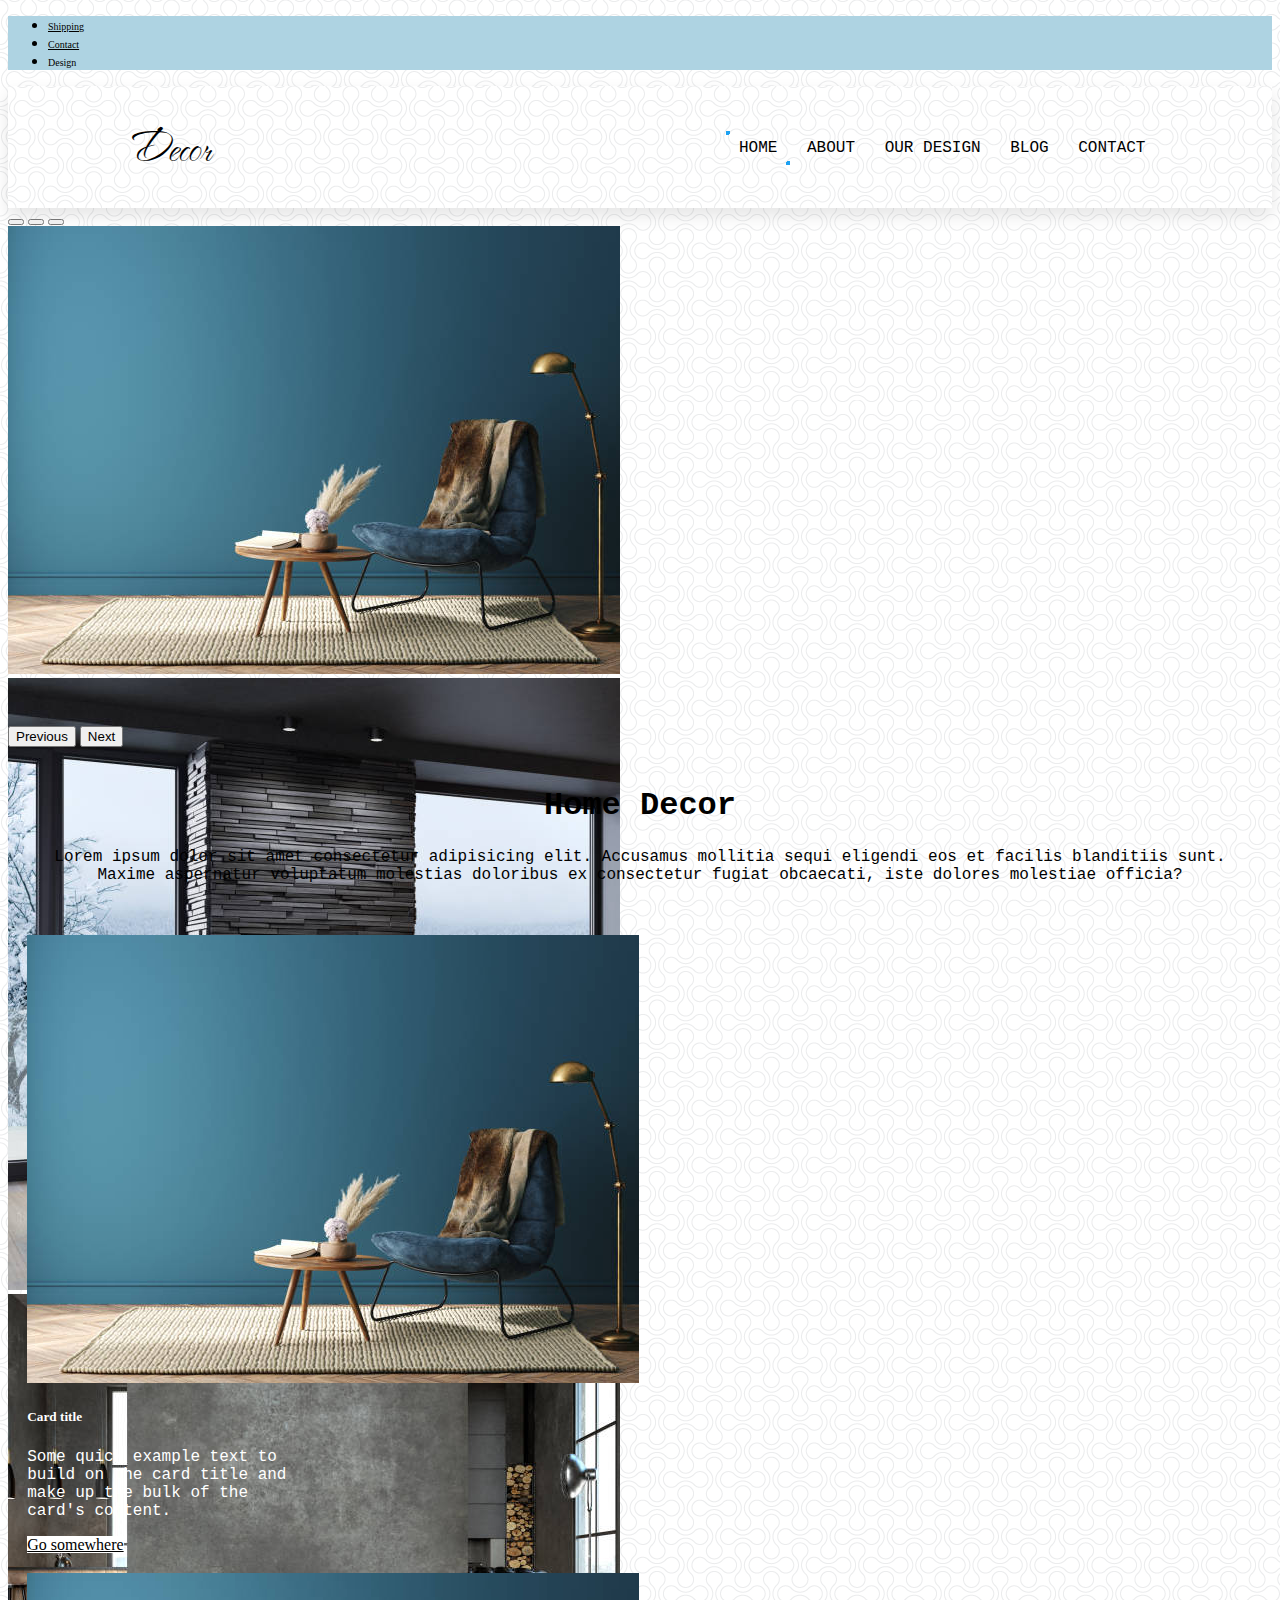
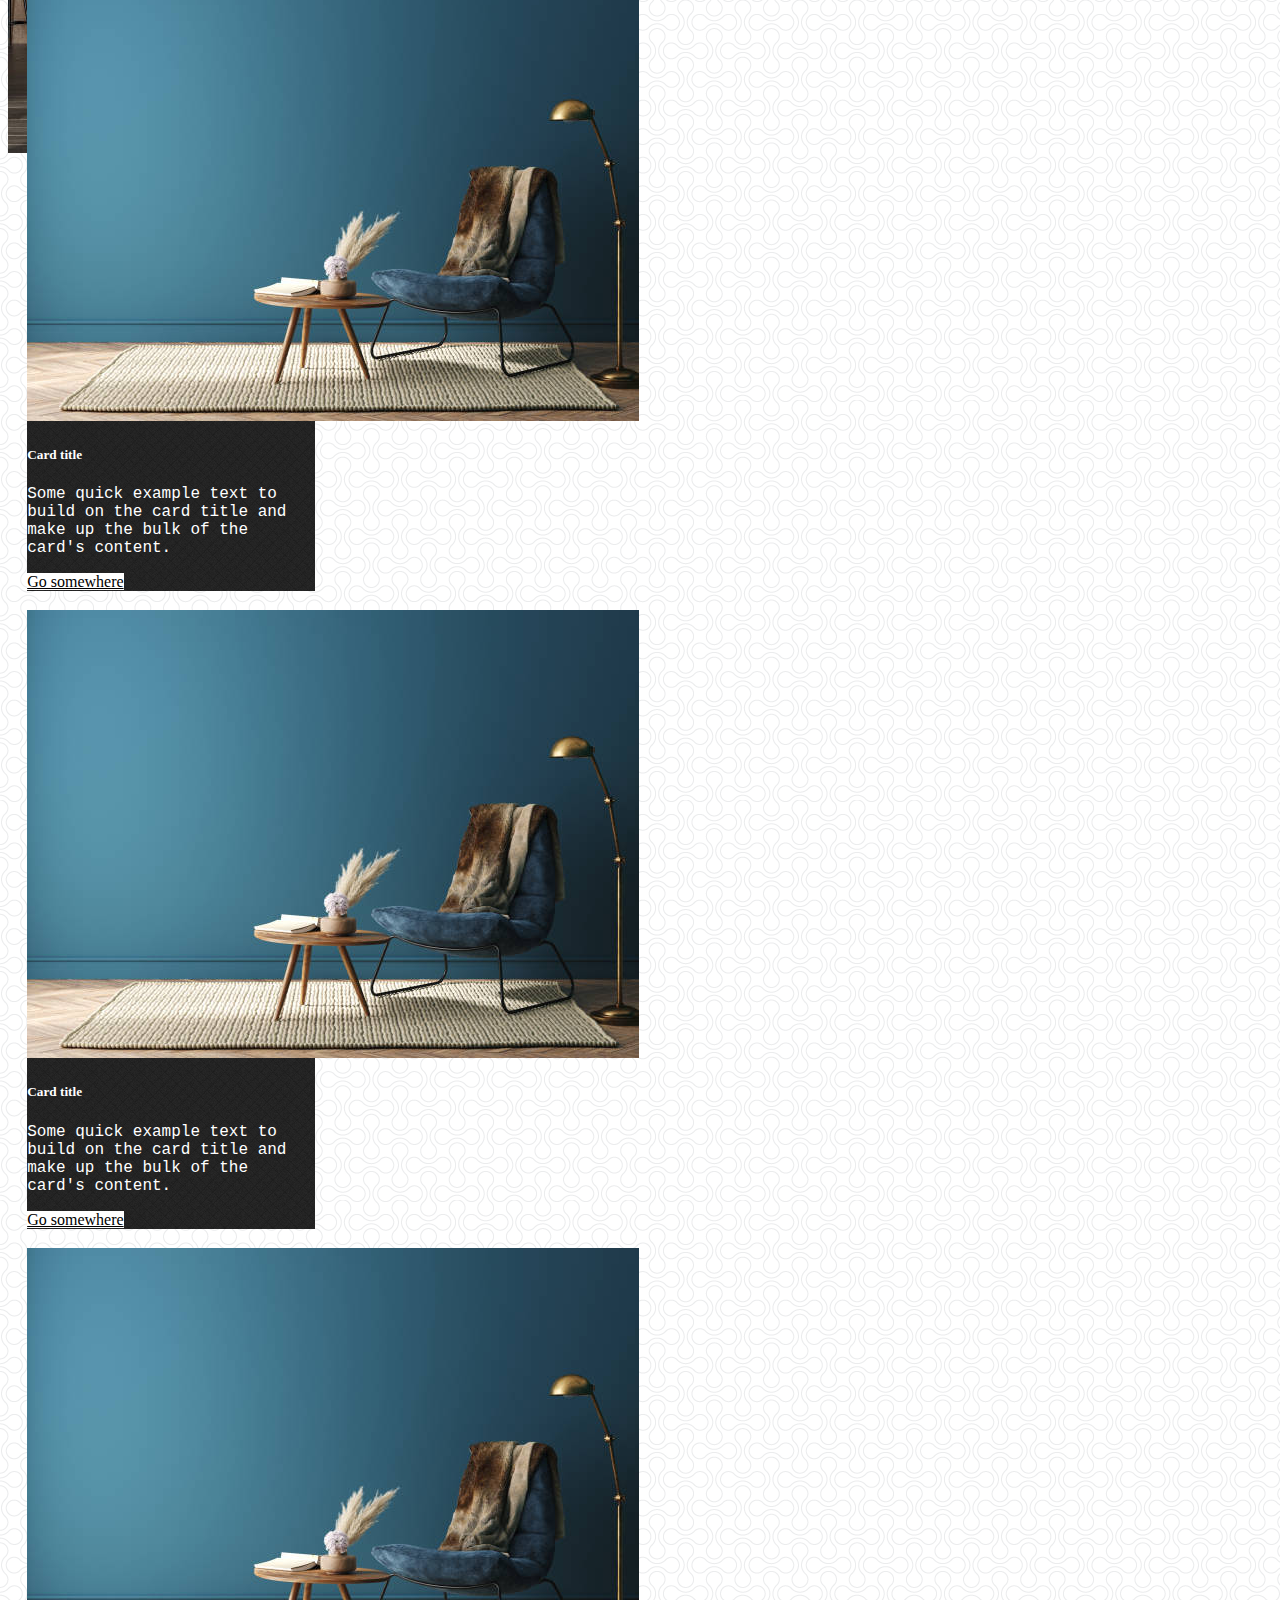
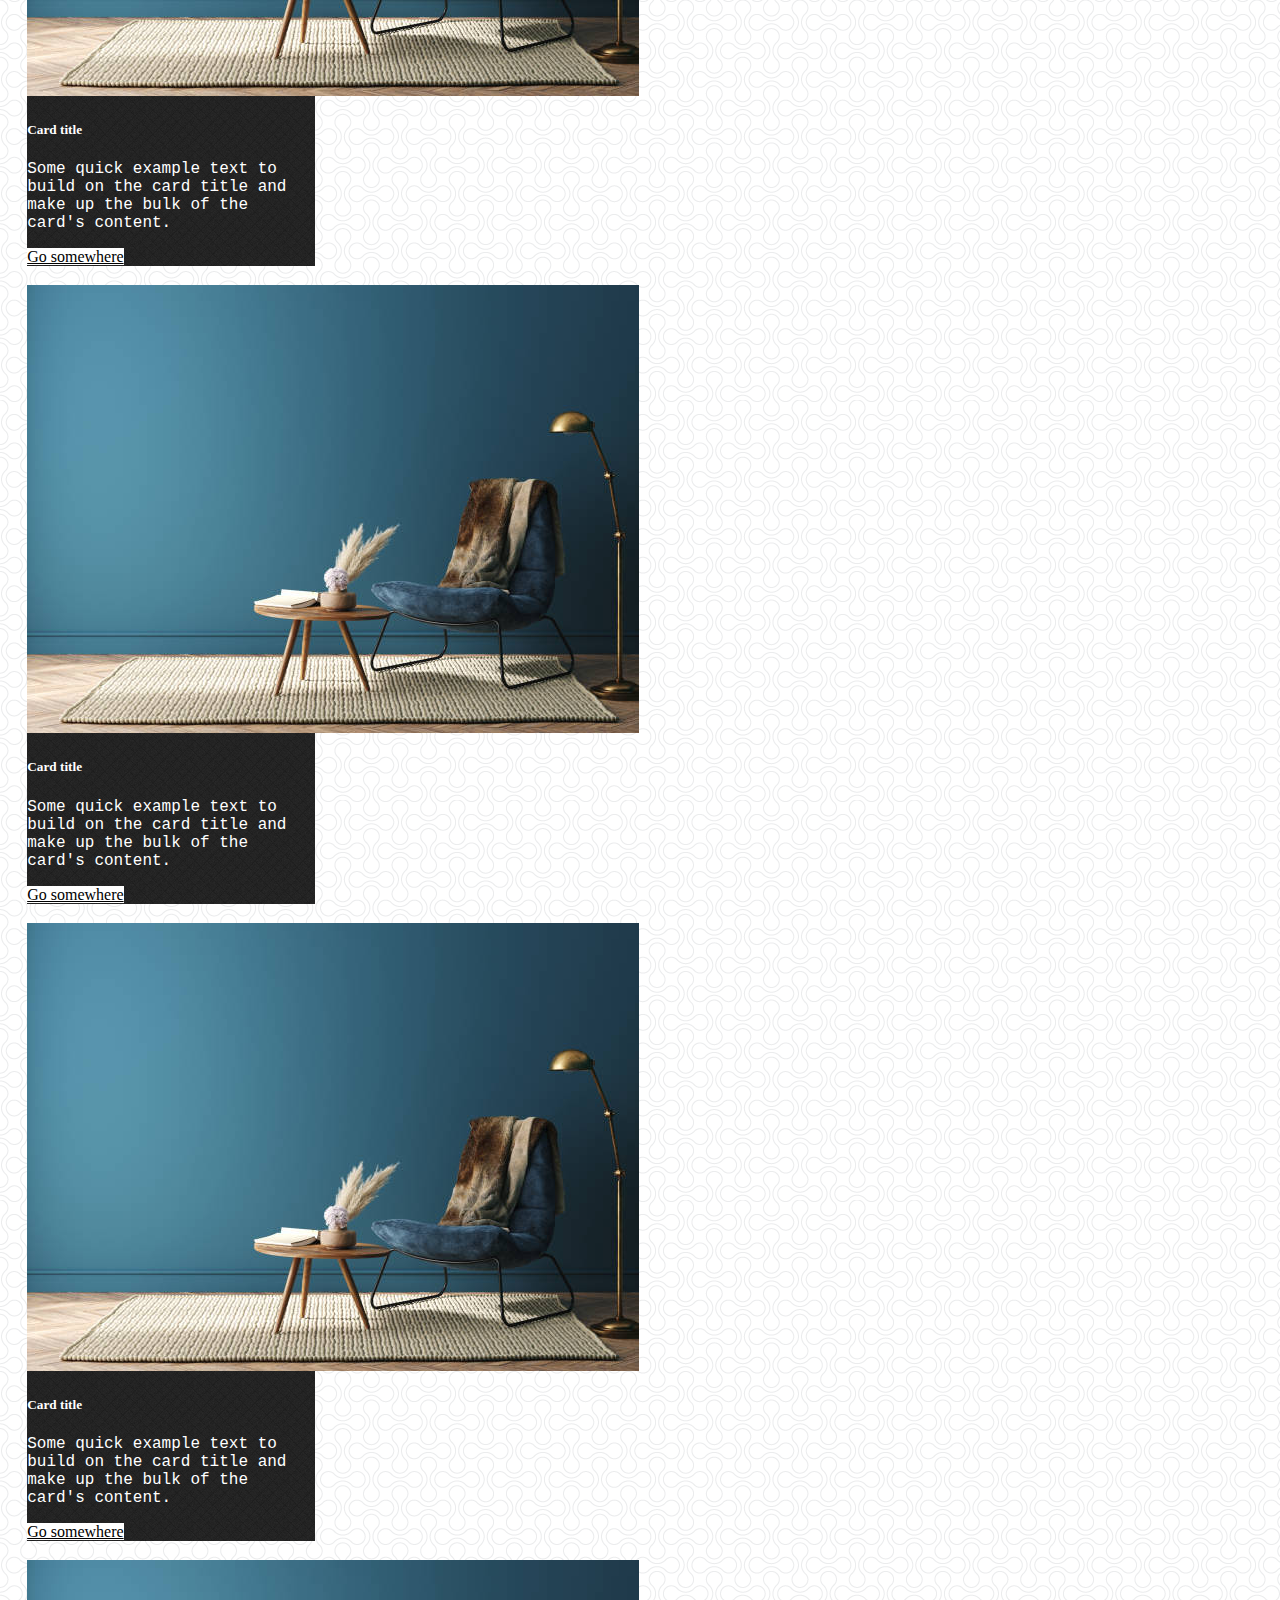
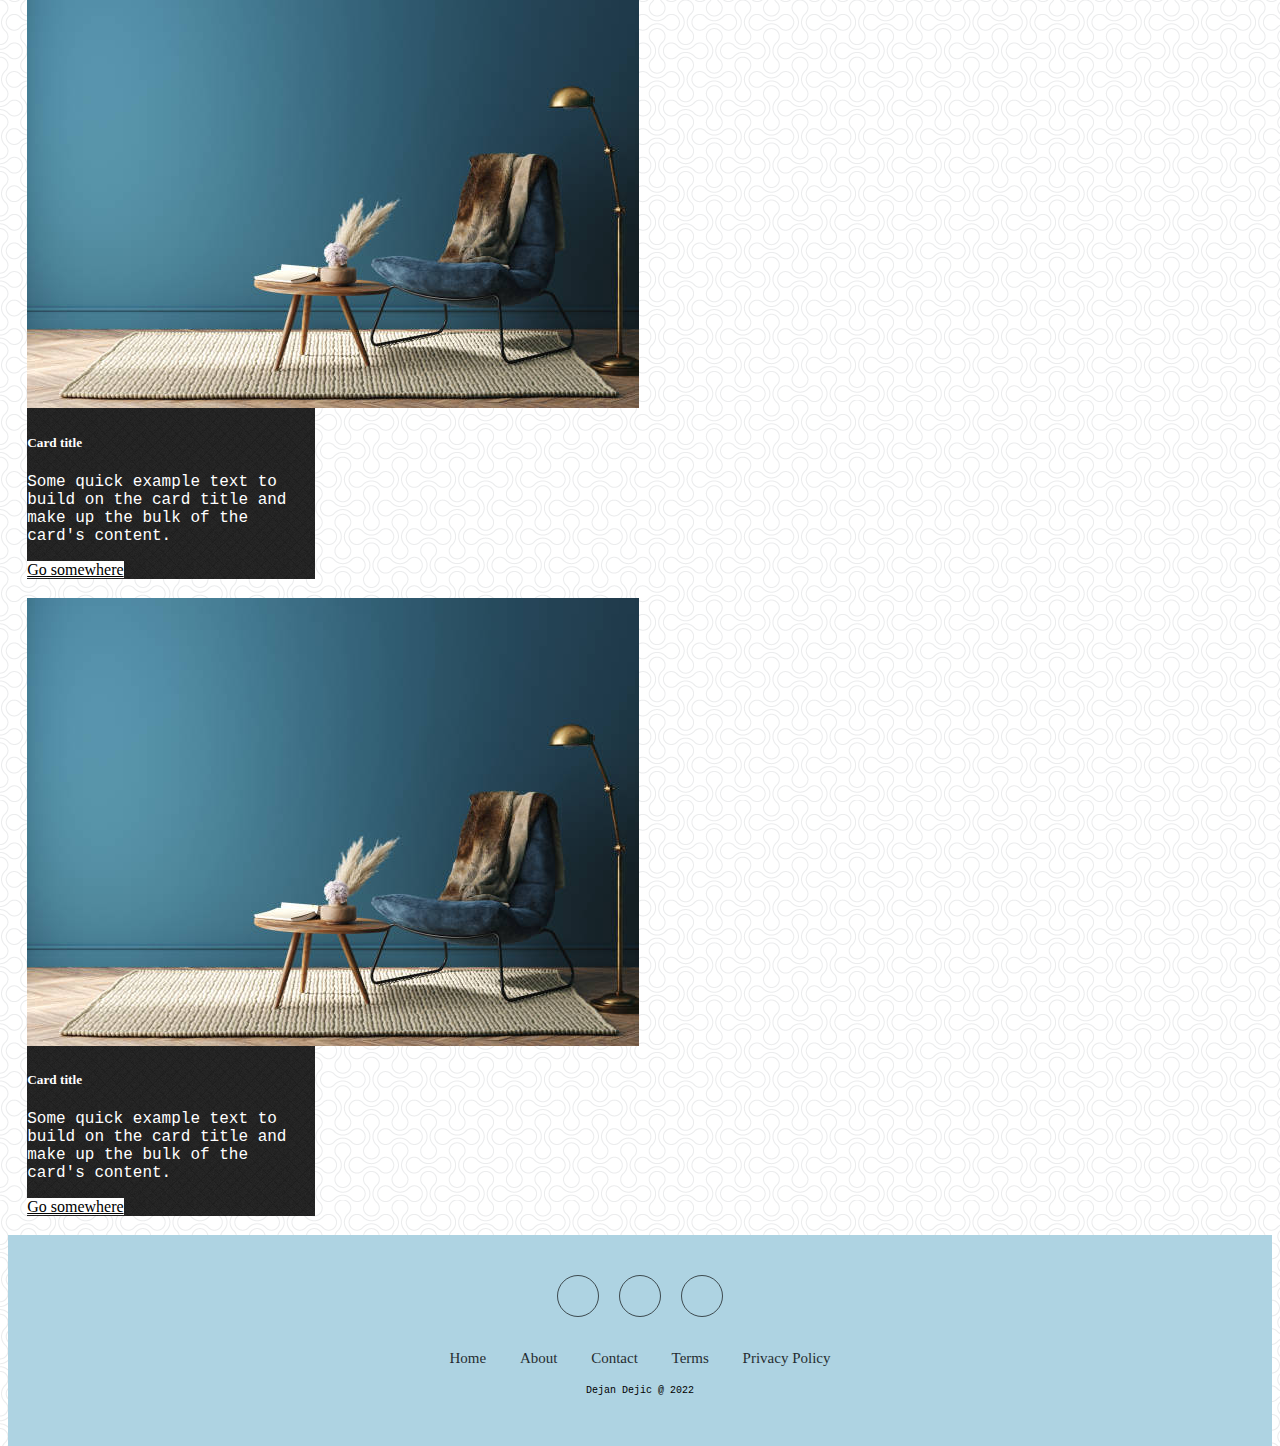
==== index.html @ 2955c92b "s" ====
<!DOCTYPE html>
<html lang="en">
<head>
    <meta charset="UTF-8">
    <meta http-equiv="X-UA-Compatible" content="IE=edge">
    <meta name="viewport" content="width=device-width, initial-scale=1.0">
    <title>Document</title>
    <link href="https://cdn.jsdelivr.net/npm/bootstrap@5.1.3/dist/css/bootstrap.min.css" rel="stylesheet" integrity="sha384-1BmE4kWBq78iYhFldvKuhfTAU6auU8tT94WrHftjDbrCEXSU1oBoqyl2QvZ6jIW3" crossorigin="anonymous">
    <link rel="stylesheet" href="https://cdnjs.cloudflare.com/ajax/libs/font-awesome/6.0.0-beta2/css/all.min.css" integrity="sha512-YWzhKL2whUzgiheMoBFwW8CKV4qpHQAEuvilg9FAn5VJUDwKZZxkJNuGM4XkWuk94WCrrwslk8yWNGmY1EduTA==" crossorigin="anonymous" referrerpolicy="no-referrer" />
    <link rel="stylesheet" href="css/style.css">
    <link rel="preconnect" href="https://fonts.googleapis.com">
<link rel="preconnect" href="https://fonts.gstatic.com" crossorigin>
<link href="https://fonts.googleapis.com/css2?family=Lato&family=Open+Sans:wght@300&family=Playfair+Display:ital,wght@1,700&family=Praise&family=The+Nautigal&display=swap" rel="stylesheet">
</head>
<body>
    
      <ul class="nav justify-content-end">
        <li class="nav-item">
          <a class="nav-link" href="#">Shipping</a>
        </li>
        <li class="nav-item">
          <a class="nav-link" href="#">Contact</a>
        </li>
        <li class="nav-item">
          <a class="nav-link">Design</a>
        </li>
      </ul>
      <header>
        <a href="#" class="logo"><i class="fas fa-home"></i>Decor</a>
        <nav class="navbar" id="navbar">
           <a href="#home" class="nav-item active">HOME</a>
           <a href="" class="nav-item">ABOUT</a>
           <a href="" class="nav-item">OUR DESIGN</a>
           <a href="" class="nav-item">BLOG</a>
           <a href="" class="nav-item">CONTACT</a>
        </nav>
     </header>
    
      <div id="carouselExampleIndicators" class="carousel slide" data-bs-ride="carousel">
        <div class="carousel-indicators">
          <button type="button" data-bs-target="#carouselExampleIndicators" data-bs-slide-to="0" class="active" aria-current="true" aria-label="Slide 1"></button>
          <button type="button" data-bs-target="#carouselExampleIndicators" data-bs-slide-to="1" aria-label="Slide 2"></button>
          <button type="button" data-bs-target="#carouselExampleIndicators" data-bs-slide-to="2" aria-label="Slide 3"></button>
        </div>
        <div class="carousel-inner">
          <div class="carousel-item active">
            <img src="images/istockphoto-1274163113-612x612.jpeg" class="d-block w-100" alt="...">
          </div>
          <div class="carousel-item">
            <img src="images/istockphoto-1282227176-612x612.jpeg" class="d-block w-100" alt="...">
          </div>
          <div class="carousel-item">
            <img src="images/istockphoto-1283131853-612x612.jpeg" class="d-block w-100" alt="...">
          </div>
        </div>
        <button class="carousel-control-prev" type="button" data-bs-target="#carouselExampleIndicators" data-bs-slide="prev">
          <span class="carousel-control-prev-icon" aria-hidden="true"></span>
          <span class="visually-hidden">Previous</span>
        </button>
        <button class="carousel-control-next" type="button" data-bs-target="#carouselExampleIndicators" data-bs-slide="next">
          <span class="carousel-control-next-icon" aria-hidden="true"></span>
          <span class="visually-hidden">Next</span>
        </button>
      </div>

      <section class="heading">
        <h1>Home Decor</h1>
        <p>Lorem ipsum dolor sit amet consectetur adipisicing elit. Accusamus mollitia sequi eligendi eos et facilis blanditiis sunt. Maxime aspernatur voluptatum molestias doloribus ex consectetur fugiat obcaecati, iste dolores molestiae officia? </p>
     </section>

     <div class="container">
        <div class="row">
        <div class="card" style="width: 18rem;">
            <img src="images/istockphoto-1274163113-612x612.jpeg" class="card-img-top" alt="...">
            <div class="card-body">
              <h5 class="card-title">Card title</h5>
              <p class="card-text">Some quick example text to build on the card title and make up the bulk of the card's content.</p>
              <a href="#" class="btn btn-primary">Go somewhere</a>
            </div>
          </div>
          <div class="card" style="width: 18rem;">
            <img src="images/istockphoto-1274163113-612x612.jpeg" class="card-img-top" alt="...">
            <div class="card-body">
              <h5 class="card-title">Card title</h5>
              <p class="card-text">Some quick example text to build on the card title and make up the bulk of the card's content.</p>
              <a href="#" class="btn btn-primary">Go somewhere</a>
            </div>
          </div>
          <div class="card" style="width: 18rem;">
            <img src="images/istockphoto-1274163113-612x612.jpeg" class="card-img-top" alt="...">
            <div class="card-body">
              <h5 class="card-title">Card title</h5>
              <p class="card-text">Some quick example text to build on the card title and make up the bulk of the card's content.</p>
              <a href="#" class="btn btn-primary">Go somewhere</a>
            </div>
          </div>
          <div class="card" style="width: 18rem;">
            <img src="images/istockphoto-1274163113-612x612.jpeg" class="card-img-top" alt="...">
            <div class="card-body">
              <h5 class="card-title">Card title</h5>
              <p class="card-text">Some quick example text to build on the card title and make up the bulk of the card's content.</p>
              <a href="#" class="btn btn-primary">Go somewhere</a>
            </div>
          </div>
          <div class="card" style="width: 18rem;">
            <img src="images/istockphoto-1274163113-612x612.jpeg" class="card-img-top" alt="...">
            <div class="card-body">
              <h5 class="card-title">Card title</h5>
              <p class="card-text">Some quick example text to build on the card title and make up the bulk of the card's content.</p>
              <a href="#" class="btn btn-primary">Go somewhere</a>
            </div>
          </div>
          <div class="card" style="width: 18rem;">
            <img src="images/istockphoto-1274163113-612x612.jpeg" class="card-img-top" alt="...">
            <div class="card-body">
              <h5 class="card-title">Card title</h5>
              <p class="card-text">Some quick example text to build on the card title and make up the bulk of the card's content.</p>
              <a href="#" class="btn btn-primary">Go somewhere</a>
            </div>
          </div>
          <div class="card" style="width: 18rem;">
            <img src="images/istockphoto-1274163113-612x612.jpeg" class="card-img-top" alt="...">
            <div class="card-body">
              <h5 class="card-title">Card title</h5>
              <p class="card-text">Some quick example text to build on the card title and make up the bulk of the card's content.</p>
              <a href="#" class="btn btn-primary">Go somewhere</a>
            </div>
          </div>
          <div class="card" style="width: 18rem;">
            <img src="images/istockphoto-1274163113-612x612.jpeg" class="card-img-top" alt="...">
            <div class="card-body">
              <h5 class="card-title">Card title</h5>
              <p class="card-text">Some quick example text to build on the card title and make up the bulk of the card's content.</p>
              <a href="#" class="btn btn-primary">Go somewhere</a>
            </div>
          </div>
        </div>
      </div>
      <section class="footer">
        <div class="social">
            <a href="#"><i class="fab fa-instagram"></i></a>
            <a href="#"><i class="fab fa-facebook-f"></i></a>
            <a href="#"><i class="fab fa-linkedin"></i></a>
        </div>  
        <ul class="list">
            <li>
                <a href="#">Home</a>
            </li>
            <li>
                <a href="#">About</a>
            </li>
            <li>
                <a href="#">Contact</a>
            </li>
            <li>
                <a href="#">Terms</a>
            </li>
            <li>
                <a href="#">Privacy Policy</a>
            </li>
        </ul>
        <p class="copyright">
            Dejan Dejic @ 2022
        </p>
</section>
<script src="js/index.js"></script>
<script src="https://cdn.jsdelivr.net/npm/bootstrap@5.1.3/dist/js/bootstrap.bundle.min.js" integrity="sha384-ka7Sk0Gln4gmtz2MlQnikT1wXgYsOg+OMhuP+IlRH9sENBO0LRn5q+8nbTov4+1p" crossorigin="anonymous"></script>
</body>
</html>
---- css/style.css ----
html,
body {
  height: 100%;
}
body {
  background-image: url(../images/double-bubble-outline.png);
}

ul {
  background: #aed3e2;
}

.nav-link {
  color: black;
  font-size: 10px;
}

header {
  left: 0;
  right: 0;
  z-index: 1000;
  display: flex;
  align-items: center;
  justify-content: space-between;
  background-image: url(../images/double-bubble-outline.png);
  padding: 2rem 9%;
  box-shadow: 0 0.5rem 1rem rgb(0, 0, 0, 0.1);
}

header .logo {
  font-size: 3rem;
  font-family: "The Nautigal", cursive;
}

header .logo i {
  padding-right: 8px;
  color: #aed3e2;
  text-decoration: none;
}

header a {
  text-decoration: none;
  color: black;
}
header .navbar a {
  margin-left: 2rem;
  color: black;
  font-family: "Courier", monospace;
}

header .navbar a:hover {
  color: #1da1f2;
}
header .navbar a:hover:after,
header .navbar a:hover:before,
.footer-choice .nav-link:hover:after,
.footer-choice .nav-link:hover:before,
header .navbar a.active:after,
header .navbar a.active:before {
  transform: translate(0%, 0%);
  opacity: 1;
}

header .navbar a:after,
.footer-choice .nav-link:after {
  right: 0;
  bottom: 0;
  border-right: 3px solid #1da1f2;
  border-bottom: 3px solid #1da1f2;
  transform: translate(-100%, -50%);
}

header .navbar a:before,
.footer-choice .nav-link:before {
  left: 0;
  top: 0;
  border-left: 3px solid #1da1f2;
  border-top: 3px solid #1da1f2;
  transform: translate(100%, 50%);
}

header .navbar a:after,
header .navbar a:before,
.footer-choice .nav-link:after,
.footer-choice .nav-link:before {
  height: 1px;
  width: 1px;
  position: absolute;
  content: "";
  transition: all 0.35s ease;
  opacity: 0;
}

header .navbar a,
.footer-choice .nav-link {
  position: relative;
  text-decoration: none;
  padding: 0.5em 0.8em !important;
  margin: 0.2em 0;
}
/*-----carousel-----*/

.carousel-inner {
  height: 500px;
}

/*-----main----*/
.heading {
  text-align: center;
  padding: 1rem;
  color: black;
}
h1 {
  margin: 1.5rem;
  font-family: "Courier", monospace;
  font-weight: bolder;
}
p {
  font-family: "Courier", monospace;
}
.card {
  margin: 1.2rem;
  align-items: center;
  border: none;
  color: white;
  background-image: url(../images/tactile_noise.png);
}

.btn {
  background: white;
  color: black;
  border-color: black;
}
.btn:hover {
  background-color: #aed3e2;
  color: black;
}

/*Footer*/

.footer {
  padding: 40px 0;
  background-color: #aed3e2;
}
.footer .social {
  text-align: center;
  padding-bottom: 25px;
  color: black;
}
.footer .social a {
  font-size: 24px;
  color: inherit;
  border: 1px solid black;
  width: 40px;
  height: 40px;
  line-height: 38px;
  display: inline-block;
  text-align: center;
  border-radius: 50%;
  margin: 0 8px;
  opacity: 0.65;
}
.footer .social a:hover {
  opacity: 0.9;
}

.footer ul {
  margin-top: 0;
  padding: 0;
  list-style: none;
  font-size: 15px;
  line-height: 1.6;
  margin-bottom: 0;
  text-align: center;
}
.footer ul li a {
  text-decoration: none;
  opacity: 0.8;
  color: black;
}
.footer ul li {
  display: inline-block;
  padding: 0 15px;
}
.footer .copyright {
  margin-top: 15px;
  text-align: center;
  font-size: 10px;
  color: black;
}
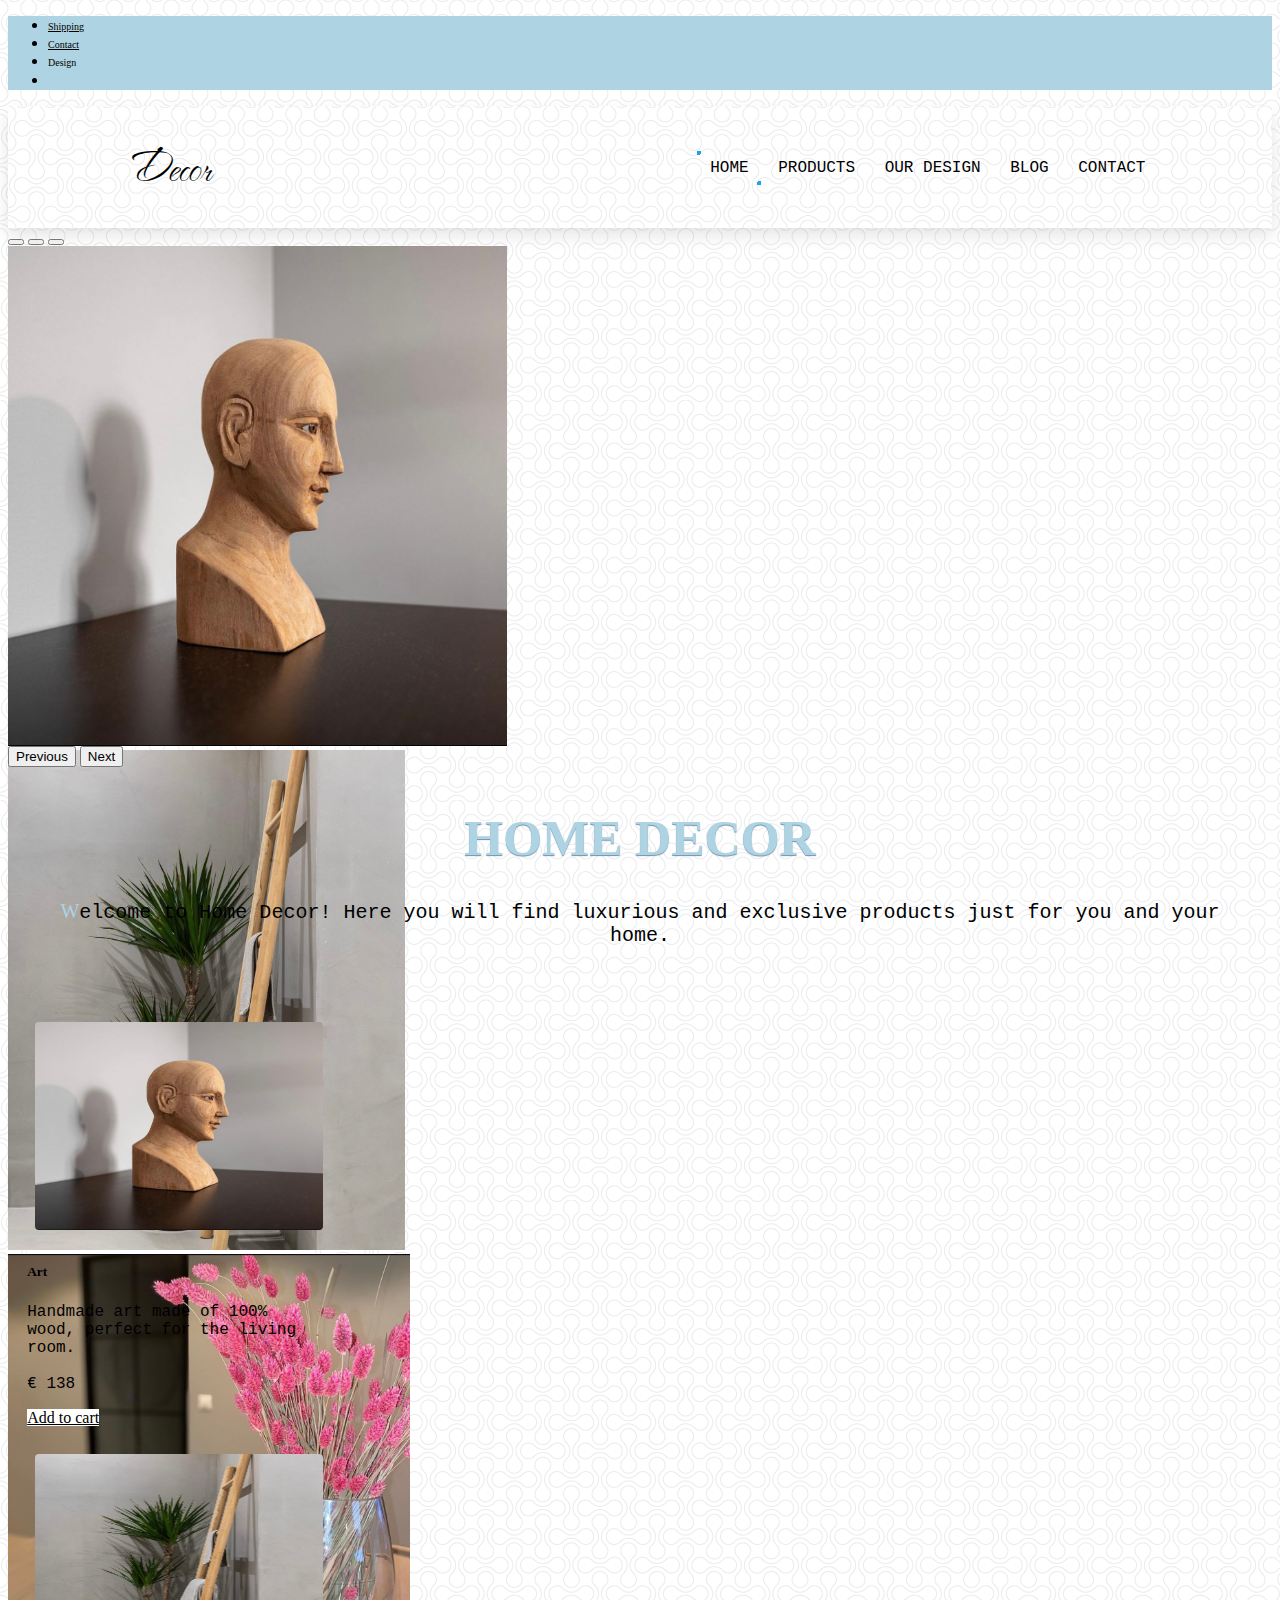
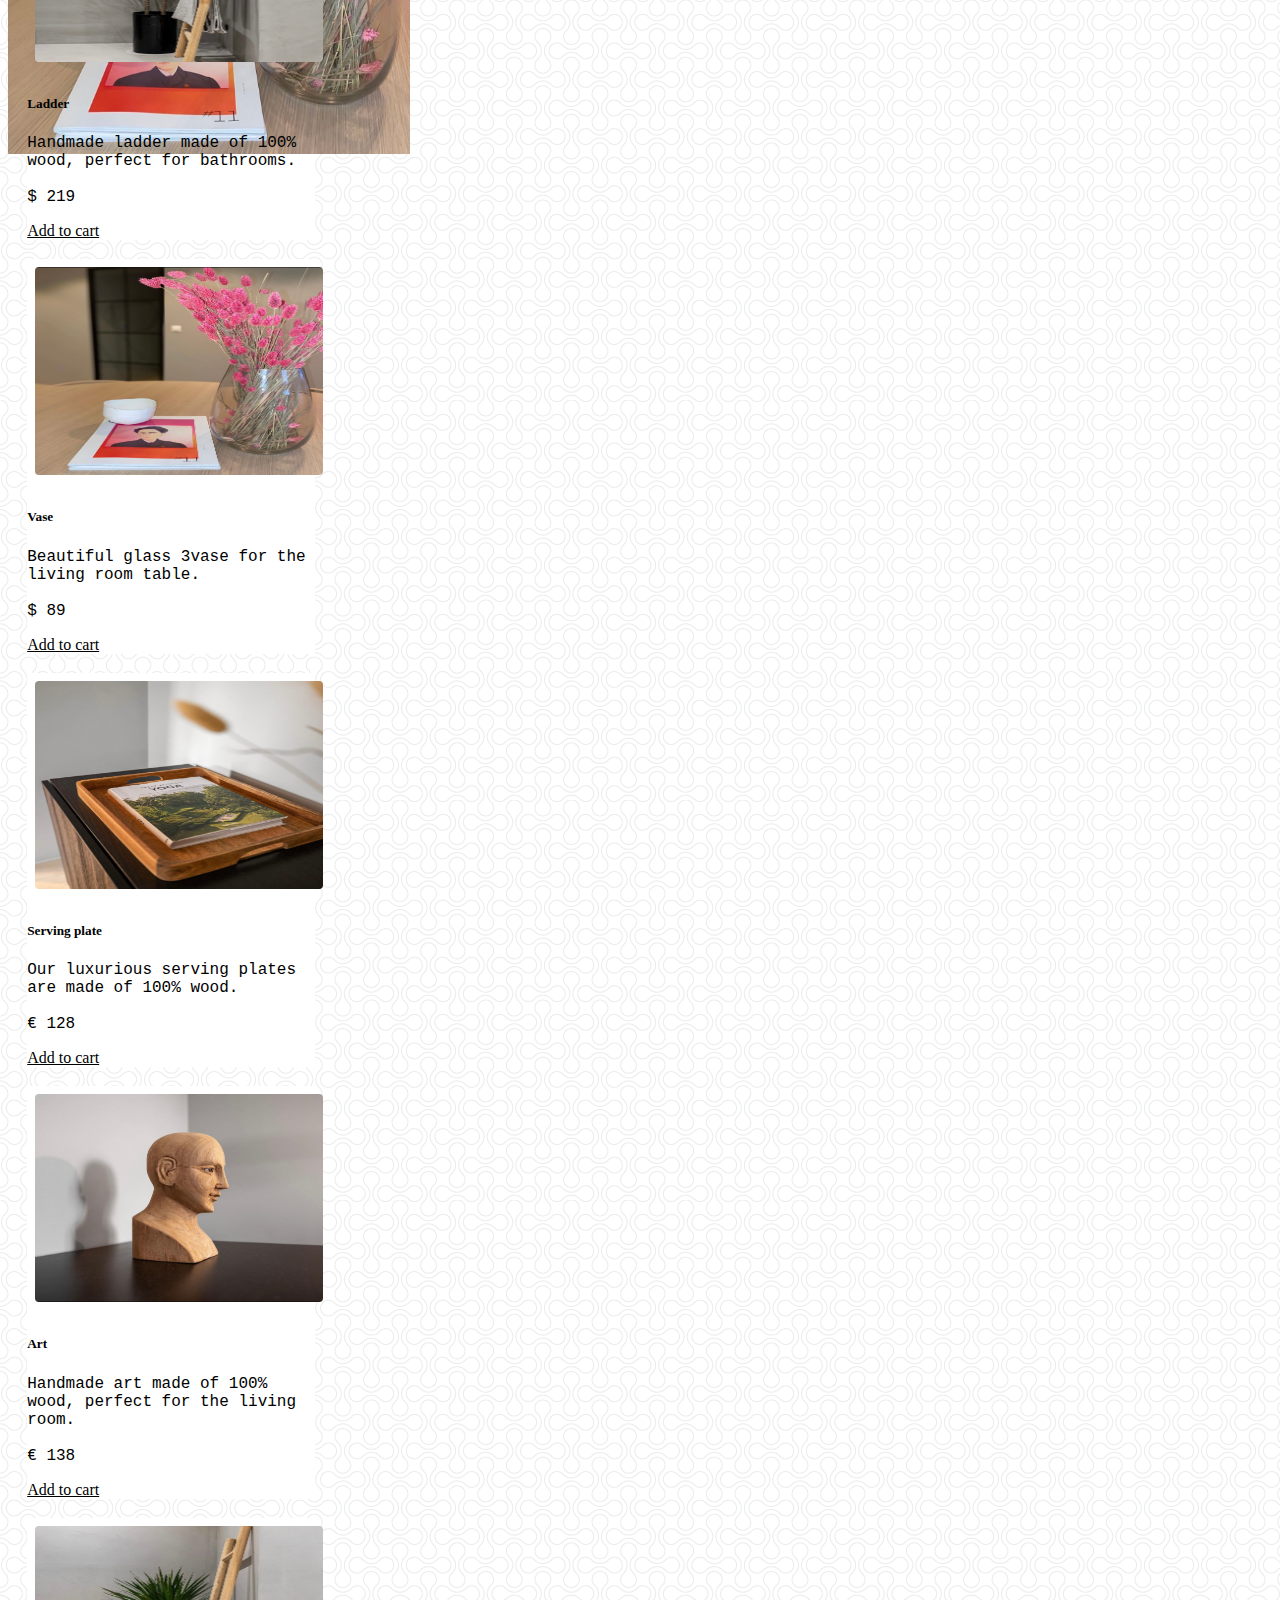
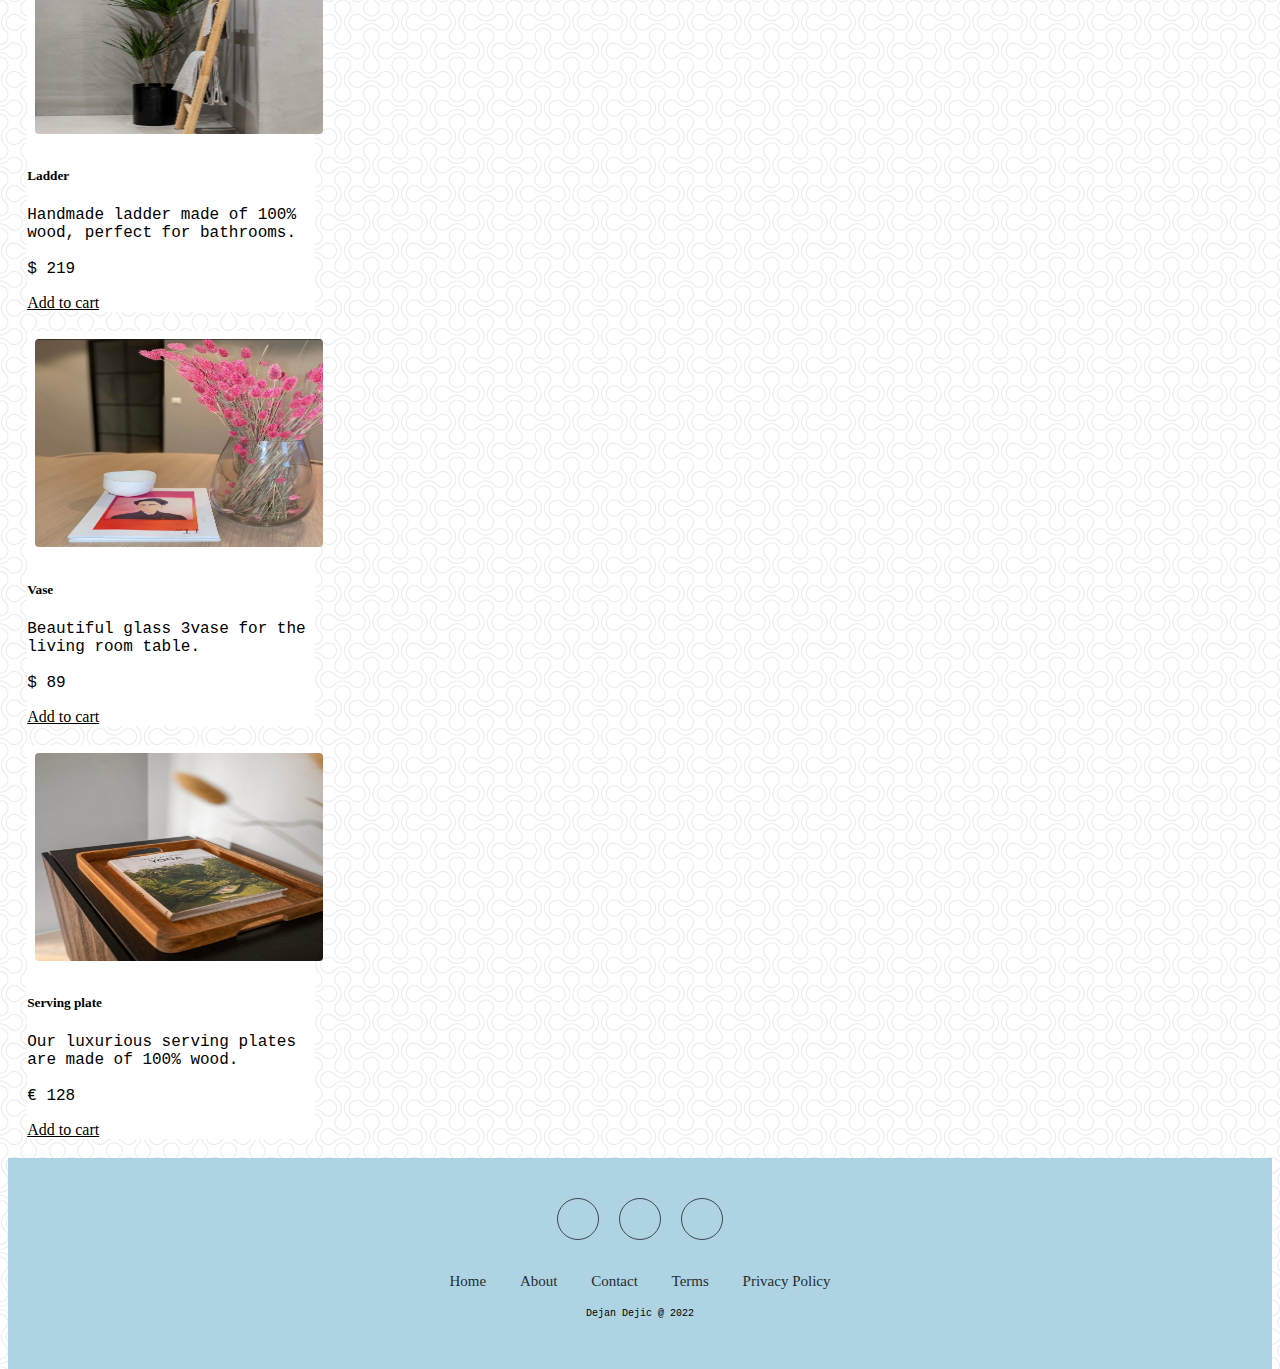
==== commit 63bda7be: "fonts" ====
--- a/index.html
+++ b/index.html
@@ -10,7 +10,9 @@
     <link rel="stylesheet" href="css/style.css">
     <link rel="preconnect" href="https://fonts.googleapis.com">
 <link rel="preconnect" href="https://fonts.gstatic.com" crossorigin>
-<link href="https://fonts.googleapis.com/css2?family=Lato&family=Open+Sans:wght@300&family=Playfair+Display:ital,wght@1,700&family=Praise&family=The+Nautigal&display=swap" rel="stylesheet">
+<link rel="preconnect" href="https://fonts.googleapis.com">
+<link rel="preconnect" href="https://fonts.gstatic.com" crossorigin>
+<link href="https://fonts.googleapis.com/css2?family=Lato&family=Montserrat:wght@100&family=Open+Sans:wght@300&family=Playfair+Display:ital,wght@1,700&family=Praise&family=The+Nautigal&display=swap" rel="stylesheet">
 </head>
 <body>
     
@@ -24,12 +26,15 @@
         <li class="nav-item">
           <a class="nav-link">Design</a>
         </li>
+        <li class="nav-item">
+            <a class="nav-link"><i class="fas fa-user"></i></a>
+          </li>
       </ul>
       <header>
         <a href="#" class="logo"><i class="fas fa-home"></i>Decor</a>
         <nav class="navbar" id="navbar">
            <a href="#home" class="nav-item active">HOME</a>
-           <a href="" class="nav-item">ABOUT</a>
+           <a href="products.html" class="nav-item">PRODUCTS</a>
            <a href="" class="nav-item">OUR DESIGN</a>
            <a href="" class="nav-item">BLOG</a>
            <a href="" class="nav-item">CONTACT</a>
@@ -44,13 +49,13 @@
         </div>
         <div class="carousel-inner">
           <div class="carousel-item active">
-            <img src="images/istockphoto-1274163113-612x612.jpeg" class="d-block w-100" alt="...">
+            <img src="images/IMG_0636.jpeg" class="d-block w-100" alt="...">
           </div>
           <div class="carousel-item">
-            <img src="images/istockphoto-1282227176-612x612.jpeg" class="d-block w-100" alt="...">
+            <img src="images/IMG_0637.jpeg" class="d-block w-100" alt="...">
           </div>
           <div class="carousel-item">
-            <img src="images/istockphoto-1283131853-612x612.jpeg" class="d-block w-100" alt="...">
+            <img src="images/IMG_0639.jpeg" class="d-block w-100" alt="...">
           </div>
         </div>
         <button class="carousel-control-prev" type="button" data-bs-target="#carouselExampleIndicators" data-bs-slide="prev">
@@ -64,74 +69,100 @@
       </div>
 
       <section class="heading">
-        <h1>Home Decor</h1>
-        <p>Lorem ipsum dolor sit amet consectetur adipisicing elit. Accusamus mollitia sequi eligendi eos et facilis blanditiis sunt. Maxime aspernatur voluptatum molestias doloribus ex consectetur fugiat obcaecati, iste dolores molestiae officia? </p>
+        <h1><span class="firstcharacter">HOME DECOR</span></h1>
+        <p class="heading-p"><span class="firstcharacter">W</span>elcome to Home Decor! Here you will find luxurious and exclusive products just for you and your home.</p>
      </section>
 
      <div class="container">
         <div class="row">
-        <div class="card" style="width: 18rem;">
-            <img src="images/istockphoto-1274163113-612x612.jpeg" class="card-img-top" alt="...">
-            <div class="card-body">
-              <h5 class="card-title">Card title</h5>
-              <p class="card-text">Some quick example text to build on the card title and make up the bulk of the card's content.</p>
-              <a href="#" class="btn btn-primary">Go somewhere</a>
-            </div>
-          </div>
-          <div class="card" style="width: 18rem;">
-            <img src="images/istockphoto-1274163113-612x612.jpeg" class="card-img-top" alt="...">
-            <div class="card-body">
-              <h5 class="card-title">Card title</h5>
-              <p class="card-text">Some quick example text to build on the card title and make up the bulk of the card's content.</p>
-              <a href="#" class="btn btn-primary">Go somewhere</a>
-            </div>
-          </div>
-          <div class="card" style="width: 18rem;">
-            <img src="images/istockphoto-1274163113-612x612.jpeg" class="card-img-top" alt="...">
-            <div class="card-body">
-              <h5 class="card-title">Card title</h5>
-              <p class="card-text">Some quick example text to build on the card title and make up the bulk of the card's content.</p>
-              <a href="#" class="btn btn-primary">Go somewhere</a>
-            </div>
-          </div>
-          <div class="card" style="width: 18rem;">
-            <img src="images/istockphoto-1274163113-612x612.jpeg" class="card-img-top" alt="...">
-            <div class="card-body">
-              <h5 class="card-title">Card title</h5>
-              <p class="card-text">Some quick example text to build on the card title and make up the bulk of the card's content.</p>
-              <a href="#" class="btn btn-primary">Go somewhere</a>
-            </div>
-          </div>
-          <div class="card" style="width: 18rem;">
-            <img src="images/istockphoto-1274163113-612x612.jpeg" class="card-img-top" alt="...">
-            <div class="card-body">
-              <h5 class="card-title">Card title</h5>
-              <p class="card-text">Some quick example text to build on the card title and make up the bulk of the card's content.</p>
-              <a href="#" class="btn btn-primary">Go somewhere</a>
-            </div>
-          </div>
-          <div class="card" style="width: 18rem;">
-            <img src="images/istockphoto-1274163113-612x612.jpeg" class="card-img-top" alt="...">
-            <div class="card-body">
-              <h5 class="card-title">Card title</h5>
-              <p class="card-text">Some quick example text to build on the card title and make up the bulk of the card's content.</p>
-              <a href="#" class="btn btn-primary">Go somewhere</a>
-            </div>
-          </div>
-          <div class="card" style="width: 18rem;">
-            <img src="images/istockphoto-1274163113-612x612.jpeg" class="card-img-top" alt="...">
-            <div class="card-body">
-              <h5 class="card-title">Card title</h5>
-              <p class="card-text">Some quick example text to build on the card title and make up the bulk of the card's content.</p>
-              <a href="#" class="btn btn-primary">Go somewhere</a>
-            </div>
-          </div>
-          <div class="card" style="width: 18rem;">
-            <img src="images/istockphoto-1274163113-612x612.jpeg" class="card-img-top" alt="...">
-            <div class="card-body">
-              <h5 class="card-title">Card title</h5>
-              <p class="card-text">Some quick example text to build on the card title and make up the bulk of the card's content.</p>
-              <a href="#" class="btn btn-primary">Go somewhere</a>
+            <div class="card" style="width: 18rem;">
+                <img src="images/IMG_0636.jpeg" class="card-img-top" alt="...">
+                <div class="card-body">
+                  <h5 class="card-title">Art</h5>
+                  <p class="card-text">Handmade art made of 100% wood, perfect for the living room.
+                    <br>
+                    <br>
+                    € 138</p>
+                  <a href="#" class="btn btn-primary">Add to cart <i class="fas fa-shopping-cart"></i></a>
+                </div>
+              </div>
+          <div class="card" style="width: 18rem;">
+            <img src="images/IMG_0637.jpeg" class="card-img-top" alt="...">
+            <div class="card-body">
+              <h5 class="card-title">Ladder</h5>
+              <p class="card-text">Handmade ladder made of 100% wood, perfect for bathrooms.
+                <br>
+                <br>
+                $ 219</p>
+              <a href="#" class="btn btn-primary">Add to cart <i class="fas fa-shopping-cart"></i></a>
+            </div>
+          </div>
+          <div class="card" style="width: 18rem;">
+            <img src="images/IMG_0639.jpeg" class="card-img-top" alt="...">
+            <div class="card-body">
+              <h5 class="card-title">Vase</h5>
+              <p class="card-text">Beautiful glass 3vase for the living room table.
+                  <br>
+                  <br>
+                  $ 89
+              </p>
+              <a href="#" class="btn btn-primary">Add to cart <i class="fas fa-shopping-cart"></i></a>
+            </div>
+          </div>
+          <div class="card" style="width: 18rem;">
+            <img src="images/IMG_0641.jpeg" class="card-img-top" alt="...">
+            <div class="card-body">
+                <h5 class="card-title">Serving plate</h5>
+                <p class="card-text">Our luxurious serving plates are made of 100% wood.
+                  <br>
+                  <br>
+                  € 128</p>
+              <a href="#" class="btn btn-primary">Add to cart <i class="fas fa-shopping-cart"></i></a>
+            </div>
+          </div>
+          <div class="card" style="width: 18rem;">
+            <img src="images/IMG_0636.jpeg" class="card-img-top" alt="...">
+            <div class="card-body">
+              <h5 class="card-title">Art</h5>
+              <p class="card-text">Handmade art made of 100% wood, perfect for the living room.
+                <br>
+                <br>
+                € 138</p>
+              <a href="#" class="btn btn-primary">Add to cart <i class="fas fa-shopping-cart"></i></a>
+            </div>
+          </div>
+          <div class="card" style="width: 18rem;">
+            <img src="images/IMG_0637.jpeg" class="card-img-top" alt="...">
+            <div class="card-body">
+              <h5 class="card-title">Ladder</h5>
+              <p class="card-text">Handmade ladder made of 100% wood, perfect for bathrooms.
+                <br>
+                <br>
+                $ 219</p>
+              <a href="#" class="btn btn-primary">Add to cart <i class="fas fa-shopping-cart"></i></a>
+            </div>
+          </div>
+          <div class="card" style="width: 18rem;">
+            <img src="images/IMG_0639.jpeg" class="card-img-top" alt="...">
+            <div class="card-body">
+              <h5 class="card-title">Vase</h5>
+              <p class="card-text">Beautiful glass 3vase for the living room table.
+                  <br>
+                  <br>
+                  $ 89
+              </p>
+              <a href="#" class="btn btn-primary">Add to cart <i class="fas fa-shopping-cart"></i></a>
+            </div>
+          </div>
+          <div class="card" style="width: 18rem;">
+            <img src="images/IMG_0641.jpeg" class="card-img-top" alt="...">
+            <div class="card-body">
+                <h5 class="card-title">Serving plate</h5>
+                <p class="card-text">Our luxurious serving plates are made of 100% wood.
+                  <br>
+                  <br>
+                  € 128</p>
+              <a href="#" class="btn btn-primary">Add to cart <i class="fas fa-shopping-cart"></i></a>
             </div>
           </div>
         </div>
--- a/css/style.css
+++ b/css/style.css
@@ -13,6 +13,10 @@
 .nav-link {
   color: black;
   font-size: 10px;
+}
+.firstcharacter {
+  color: #aed3e2;
+  font-family: Georgia;
 }
 
 header {
@@ -103,6 +107,9 @@
 .carousel-inner {
   height: 500px;
 }
+.carousel-inner img {
+  height: 500px;
+}
 
 /*-----main----*/
 .heading {
@@ -110,20 +117,32 @@
   padding: 1rem;
   color: black;
 }
+.products-heading {
+  text-align: center;
+  padding: 1rem;
+  color: black;
+}
+
 h1 {
   margin: 1.5rem;
-  font-family: "Courier", monospace;
+  font-family: "Montserrat", Courier, sans-serif;
   font-weight: bolder;
+  text-shadow: 0px 1px 1px #7290ac;
+  font-size: 50px;
 }
 p {
   font-family: "Courier", monospace;
+}
+.heading-p {
+  font-size: 20px;
+  margin: 2rem;
 }
 .card {
   margin: 1.2rem;
   align-items: center;
-  border: none;
-  color: white;
-  background-image: url(../images/tactile_noise.png);
+  color: black;
+  background-color: white;
+  border-color: 4px black;
 }
 
 .btn {
@@ -134,6 +153,19 @@
 .btn:hover {
   background-color: #aed3e2;
   color: black;
+}
+
+.img-fluid {
+  width: 50%;
+  border-radius: 8px;
+  opacity: 0.8;
+  filter: drop-shadow(8px 8px 10px rgb(0, 0, 0));
+}
+.card-img-top {
+  width: 100%;
+  height: 13rem;
+  padding: 0.5rem;
+  border-radius: 12px;
 }
 
 /*Footer*/
@@ -188,3 +220,9 @@
   font-size: 10px;
   color: black;
 }
+
+.nav-item i {
+  font-size: 17px;
+  cursor: pointer;
+  filter: drop-shadow(8px 8px 10px rgb(255, 255, 255));
+}
